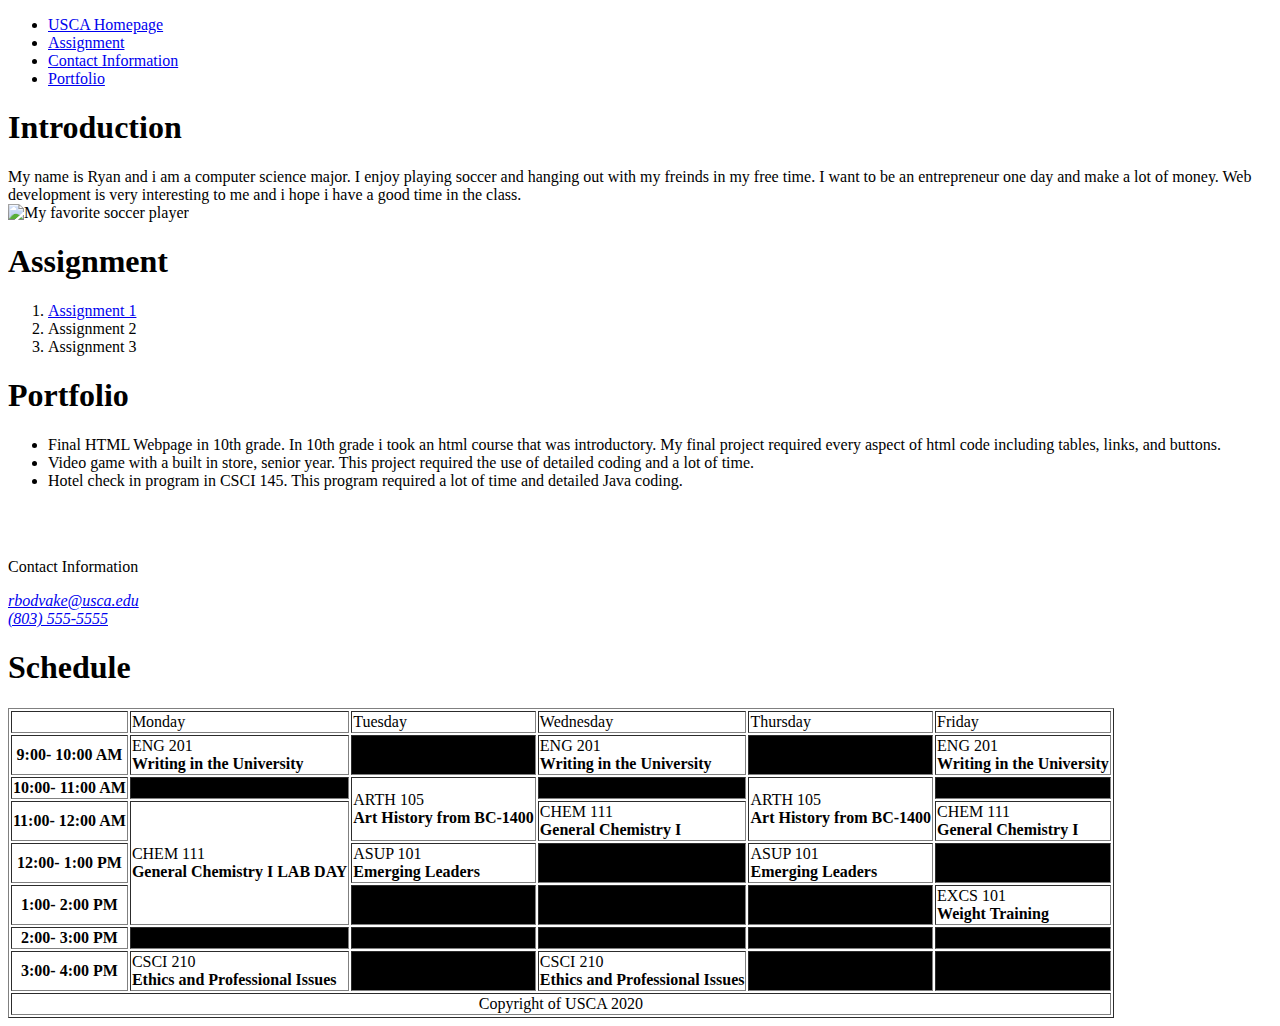
==== index.html @ 63849c7f "Add files via upload" ====
<!DOCTYPE html>
    <head>
<title>  CSCI Homepage of Ryan Bodvake
</title>
</head>
<body>
    <div class= navbar >
        <ul> 
            <li><a href= https://www.usca.edu/>USCA Homepage  </a></li>
            <li><a href= "#assignment"> Assignment</a></li>
            <li><a href= "#contactinfo"> Contact Information</a></li>
            <li><a href= "#portfolio"> Portfolio</a></li>
        </ul>
        </div>
    <div class= intro>
        <h1> Introduction </h1>
        <p> My name is Ryan and i am a computer science major. I enjoy playing soccer and hanging out with my freinds in my free time. 
            I want to be an entrepreneur one day and make a lot of money. 
            Web development is very interesting to me and i hope i have a good time in the class. <br>
            <img src= "image/kevindb.jpg" alt= "My favorite soccer player" width= "300" height= "200"> 
        </p>
    </div>
    <div id= assignment></div>
    <div class= assignment> 
        <h1> Assignment </h1>
        <ol>
            <li> <a href= "doc/Assignment1.pdf"> Assignment 1</a></li>
            <li>Assignment 2</li>
            <li> Assignment 3</li>
        </ol>
        </div>
        <div id= portfolio>
        <div class= portfolio>
            <h1> Portfolio</h1>
        <ul>
            <li>Final HTML Webpage in 10th grade. In 10th grade i took an html course
                that was introductory. My final project required every aspect of html code
            including tables, links, and buttons. </li>
            <li> Video game with a built in store, senior year. This project required the use of detailed coding and a lot of time. </li>
            <li> Hotel check in program in CSCI 145. This program required a lot of time and detailed Java coding. </li>

        </ul>
        </div> <br> <br>
        <div id= contactinfo></div>
        <div class= contactinfo>
            <p> Contact Information</p>
            <address> 
                <a href= "mailto:rbodvake@usca.edu"> rbodvake@usca.edu</a> <br>
                <a href="tel:8035555555"> (803) 555-5555 </a>
            </address>
        </div>
        <div id= schedule></div>
        <div class= schedule> 
            <h1> Schedule </h1>
           
            <table border= "1">
                <tr>
                    <th>      </th>
                    <td>Monday</td>
                    <td>Tuesday</td>
                    <td>Wednesday</td>
                    <td>Thursday</td>
                    <td>Friday</td>
                  </tr>
                <tr>
                  <th>9:00- 10:00 AM</th>
                  <td>ENG 201 <br> <b>Writing in the University</b></td>
                  <td style="background-color:#000000">     </td>
                  <td>ENG 201 <br> <b>Writing in the University</b></td>
                  <td style="background-color:#000000">     </td>
                  <td>ENG 201 <br> <b>Writing in the University</b></td>
                </tr>
                <tr>
                  <th>10:00- 11:00 AM</th>
                  <td style="background-color:#000000"></td>
                  <td rowspan= "2">ARTH 105 <br> <b>Art History from BC-1400</b></td>
                  <td style="background-color:#000000"></td>
                  <td rowspan= "2">ARTH 105 <br> <b>Art History from BC-1400</b></td>
                  <td style="background-color:#000000"></td>
                </tr>
                <tr>
                    <th>11:00- 12:00 AM</th>
                  <td rowspan= "3"> CHEM 111 <br> <b> General Chemistry I LAB DAY</b></td>
                  <td rowspan= "1"> CHEM 111 <br> <b> General Chemistry I</b></td>
                  <td rowspan= "1"> CHEM 111 <br> <b> General Chemistry I</b></td>
                </tr>
                <tr>
                    <th>12:00- 1:00 PM</th>
                    <td>ASUP 101 <br><b>Emerging Leaders</b></td>
                    <td style="background-color:#000000"></td>
                    <td>ASUP 101 <br><b>Emerging Leaders</b></td>
                    <td style="background-color:#000000"></td>

                </tr>
                <tr>
                    <th>1:00- 2:00 PM</th>
                    <td style="background-color:#000000"></td>
                    <td style="background-color:#000000"></td>
                    <td style="background-color:#000000"></td>
                    <td> EXCS 101<br> <b> Weight Training </b></td>
                </tr>
                <tr>
                    <th>2:00- 3:00 PM</th>
                    <td style="background-color:#000000"></td>
                    <td style="background-color:#000000"></td>
                    <td style="background-color:#000000"></td>
                    <td style="background-color:#000000"></td>
                    <td style="background-color:#000000"></td>
                </tr>
                <tr>
                    <th>3:00- 4:00 PM</th>
                    <td>CSCI 210 <br> <b> Ethics and Professional Issues</b></td>
                    <td style="background-color:#000000"> </td>
                    <td>CSCI 210 <br> <b> Ethics and Professional Issues</b></td>
                    <td style="background-color:#000000"></td>
                    <td style="background-color:#000000"></td>
                </tr>
                <tfoot style="vertical-align:bottom">
                    <td colspan="6" style= "text-align: center"> Copyright of USCA 2020</td>
                </tfoot>
              </table>
        </div>

        


    </div>

    

</body>















</html>
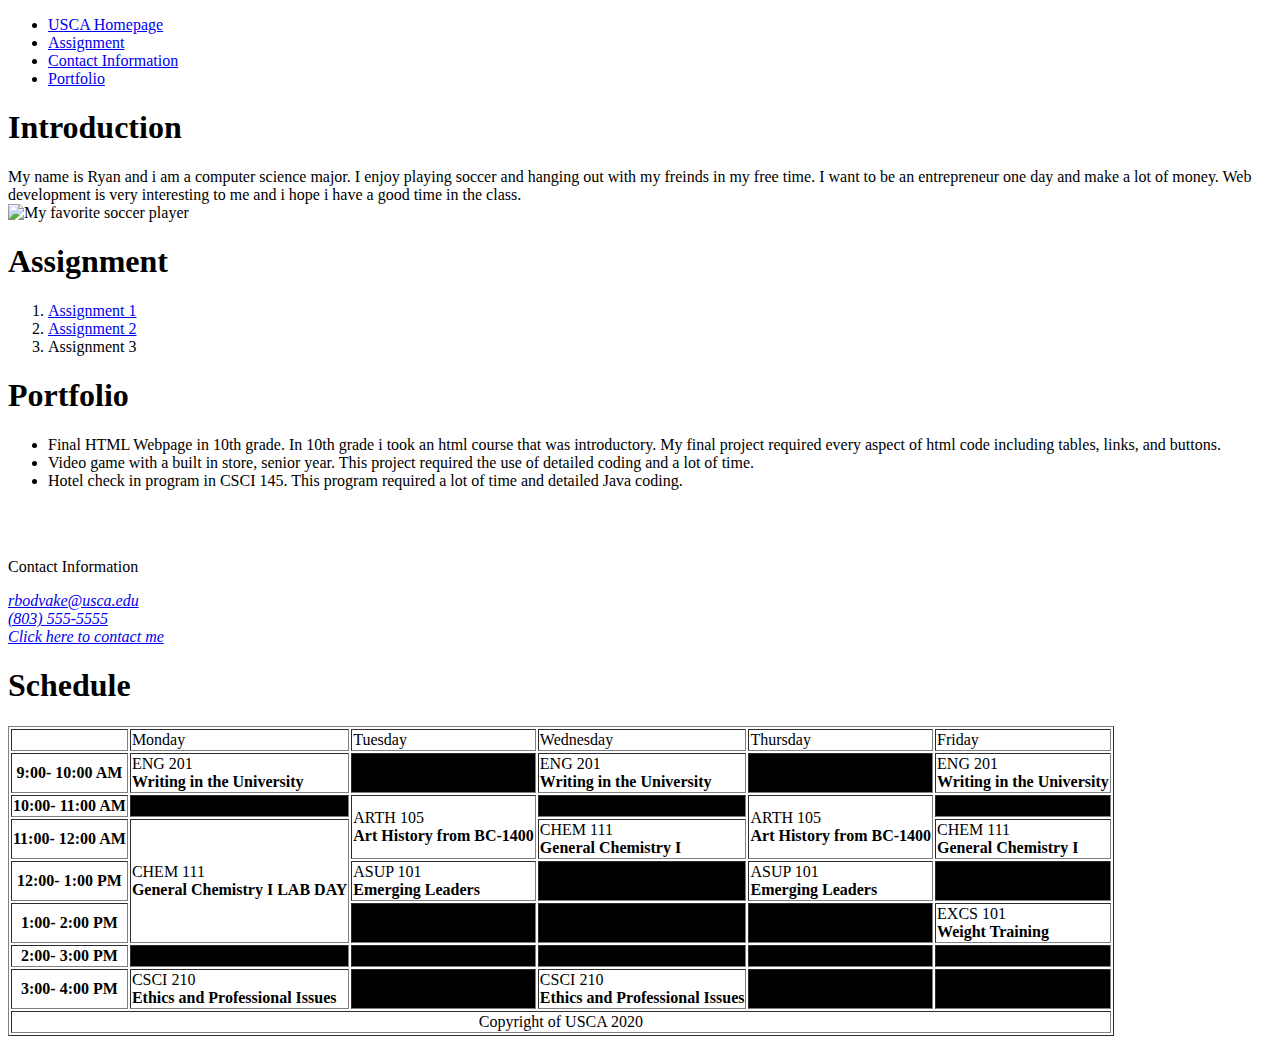
==== commit 0a2109fe: "Add files via upload" ====
--- a/index.html
+++ b/index.html
@@ -1,5 +1,7 @@
 <!DOCTYPE html>
+<html lang="en">
     <head>
+        <meta content="text/html;charset=utf-8" http-equiv="Content-Type">
 <title>  CSCI Homepage of Ryan Bodvake
 </title>
 </head>
@@ -25,7 +27,7 @@
         <h1> Assignment </h1>
         <ol>
             <li> <a href= "doc/Assignment1.pdf"> Assignment 1</a></li>
-            <li>Assignment 2</li>
+            <li> <a href= "doc/Assignment2.pdf">Assignment 2</a></li>
             <li> Assignment 3</li>
         </ol>
         </div>
@@ -46,7 +48,8 @@
             <p> Contact Information</p>
             <address> 
                 <a href= "mailto:rbodvake@usca.edu"> rbodvake@usca.edu</a> <br>
-                <a href="tel:8035555555"> (803) 555-5555 </a>
+                <a href="tel:8035555555"> (803) 555-5555 </a> <br>
+                <a href= "ContactMe.html">Click here to contact me </a> <!--Since it is on same level, no need to reference another folder -->
             </address>
         </div>
         <div id= schedule></div>
@@ -116,7 +119,9 @@
                     <td style="background-color:#000000"></td>
                 </tr>
                 <tfoot style="vertical-align:bottom">
+                    <tr>
                     <td colspan="6" style= "text-align: center"> Copyright of USCA 2020</td>
+                    </tr>
                 </tfoot>
               </table>
         </div>
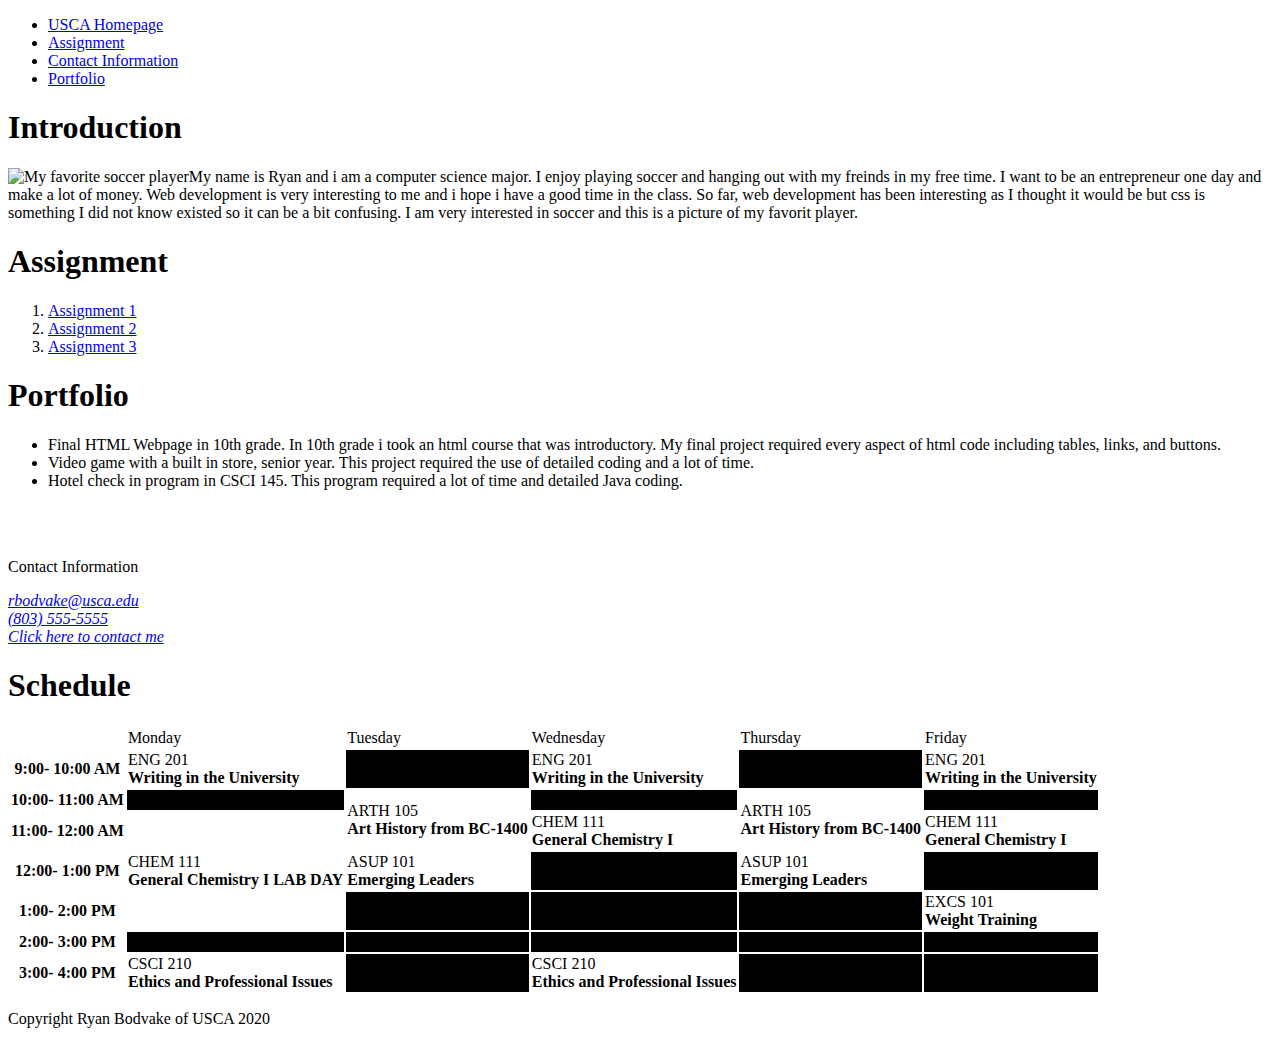
==== commit 801dbfba: "Add files via upload" ====
--- a/index.html
+++ b/index.html
@@ -2,6 +2,8 @@
 <html lang="en">
     <head>
         <meta content="text/html;charset=utf-8" http-equiv="Content-Type">
+        
+        <link rel="stylesheet" href=" css/home.css "> 
 <title>  CSCI Homepage of Ryan Bodvake
 </title>
 </head>
@@ -16,11 +18,12 @@
         </div>
     <div class= intro>
         <h1> Introduction </h1>
-        <p> My name is Ryan and i am a computer science major. I enjoy playing soccer and hanging out with my freinds in my free time. 
+        <p> <img class= "kevindb" src= "image/kevindb.jpg" alt= "My favorite soccer player">My name is Ryan and i am a computer science major. I enjoy playing soccer and hanging out with my freinds in my free time. 
             I want to be an entrepreneur one day and make a lot of money. 
-            Web development is very interesting to me and i hope i have a good time in the class. <br>
-            <img src= "image/kevindb.jpg" alt= "My favorite soccer player" width= "300" height= "200"> 
-        </p>
+            Web development is very interesting to me and i hope i have a good time in the class. 
+            So far, web development has been interesting as I thought it would be but css is something I did not know existed so
+            it can be a bit confusing. I am very interested in soccer and this is a picture of my favorit player.
+         </p>
     </div>
     <div id= assignment></div>
     <div class= assignment> 
@@ -28,20 +31,19 @@
         <ol>
             <li> <a href= "doc/Assignment1.pdf"> Assignment 1</a></li>
             <li> <a href= "doc/Assignment2.pdf">Assignment 2</a></li>
-            <li> Assignment 3</li>
+            <li> <a href= "doc/Assignment3.pdf">Assignment 3</a></li>
         </ol>
         </div>
         <div id= portfolio>
         <div class= portfolio>
             <h1> Portfolio</h1>
-        <ul>
-            <li>Final HTML Webpage in 10th grade. In 10th grade i took an html course
+              <ul>
+                 <li>Final HTML Webpage in 10th grade. In 10th grade i took an html course
                 that was introductory. My final project required every aspect of html code
             including tables, links, and buttons. </li>
-            <li> Video game with a built in store, senior year. This project required the use of detailed coding and a lot of time. </li>
-            <li> Hotel check in program in CSCI 145. This program required a lot of time and detailed Java coding. </li>
-
-        </ul>
+                 <li> Video game with a built in store, senior year. This project required the use of detailed coding and a lot of time. </li>
+                 <li> Hotel check in program in CSCI 145. This program required a lot of time and detailed Java coding. </li>
+              </ul>
         </div> <br> <br>
         <div id= contactinfo></div>
         <div class= contactinfo>
@@ -56,7 +58,7 @@
         <div class= schedule> 
             <h1> Schedule </h1>
            
-            <table border= "1">
+            <table>
                 <tr>
                     <th>      </th>
                     <td>Monday</td>
@@ -118,12 +120,10 @@
                     <td style="background-color:#000000"></td>
                     <td style="background-color:#000000"></td>
                 </tr>
-                <tfoot style="vertical-align:bottom">
-                    <tr>
-                    <td colspan="6" style= "text-align: center"> Copyright of USCA 2020</td>
-                    </tr>
-                </tfoot>
               </table>
+        </div>
+        <div class=footer>
+            <p>Copyright Ryan Bodvake of USCA 2020</p>
         </div>
 
         
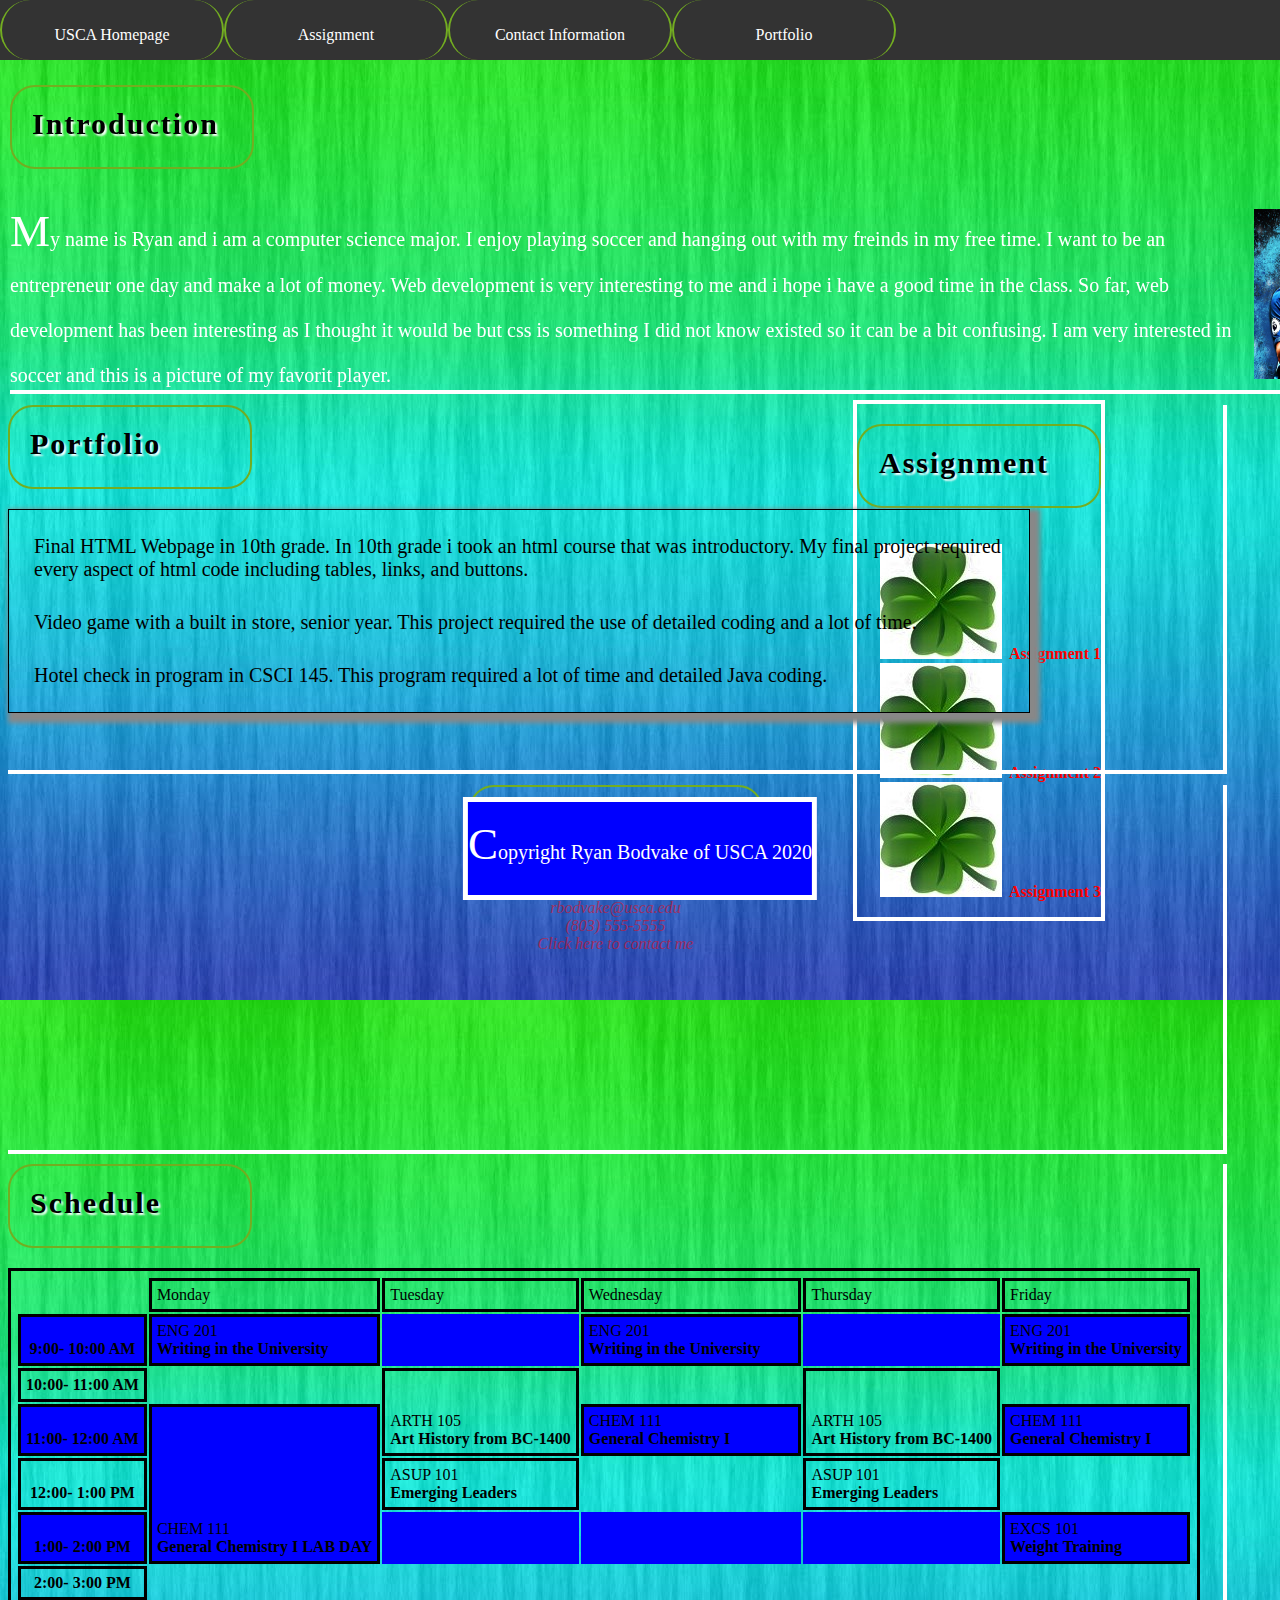
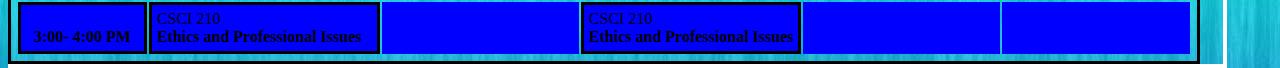
==== commit 599f65e1: "Assignment 3 done" ====
--- a/index.html
+++ b/index.html
@@ -1,152 +1,152 @@
-<!DOCTYPE html>
-<html lang="en">
-    <head>
-        <meta content="text/html;charset=utf-8" http-equiv="Content-Type">
-        
-        <link rel="stylesheet" href=" css/home.css "> 
-<title>  CSCI Homepage of Ryan Bodvake
-</title>
-</head>
-<body>
-    <div class= navbar >
-        <ul> 
-            <li><a href= https://www.usca.edu/>USCA Homepage  </a></li>
-            <li><a href= "#assignment"> Assignment</a></li>
-            <li><a href= "#contactinfo"> Contact Information</a></li>
-            <li><a href= "#portfolio"> Portfolio</a></li>
-        </ul>
-        </div>
-    <div class= intro>
-        <h1> Introduction </h1>
-        <p> <img class= "kevindb" src= "image/kevindb.jpg" alt= "My favorite soccer player">My name is Ryan and i am a computer science major. I enjoy playing soccer and hanging out with my freinds in my free time. 
-            I want to be an entrepreneur one day and make a lot of money. 
-            Web development is very interesting to me and i hope i have a good time in the class. 
-            So far, web development has been interesting as I thought it would be but css is something I did not know existed so
-            it can be a bit confusing. I am very interested in soccer and this is a picture of my favorit player.
-         </p>
-    </div>
-    <div id= assignment></div>
-    <div class= assignment> 
-        <h1> Assignment </h1>
-        <ol>
-            <li> <a href= "doc/Assignment1.pdf"> Assignment 1</a></li>
-            <li> <a href= "doc/Assignment2.pdf">Assignment 2</a></li>
-            <li> <a href= "doc/Assignment3.pdf">Assignment 3</a></li>
-        </ol>
-        </div>
-        <div id= portfolio>
-        <div class= portfolio>
-            <h1> Portfolio</h1>
-              <ul>
-                 <li>Final HTML Webpage in 10th grade. In 10th grade i took an html course
-                that was introductory. My final project required every aspect of html code
-            including tables, links, and buttons. </li>
-                 <li> Video game with a built in store, senior year. This project required the use of detailed coding and a lot of time. </li>
-                 <li> Hotel check in program in CSCI 145. This program required a lot of time and detailed Java coding. </li>
-              </ul>
-        </div> <br> <br>
-        <div id= contactinfo></div>
-        <div class= contactinfo>
-            <p> Contact Information</p>
-            <address> 
-                <a href= "mailto:rbodvake@usca.edu"> rbodvake@usca.edu</a> <br>
-                <a href="tel:8035555555"> (803) 555-5555 </a> <br>
-                <a href= "ContactMe.html">Click here to contact me </a> <!--Since it is on same level, no need to reference another folder -->
-            </address>
-        </div>
-        <div id= schedule></div>
-        <div class= schedule> 
-            <h1> Schedule </h1>
-           
-            <table>
-                <tr>
-                    <th>      </th>
-                    <td>Monday</td>
-                    <td>Tuesday</td>
-                    <td>Wednesday</td>
-                    <td>Thursday</td>
-                    <td>Friday</td>
-                  </tr>
-                <tr>
-                  <th>9:00- 10:00 AM</th>
-                  <td>ENG 201 <br> <b>Writing in the University</b></td>
-                  <td style="background-color:#000000">     </td>
-                  <td>ENG 201 <br> <b>Writing in the University</b></td>
-                  <td style="background-color:#000000">     </td>
-                  <td>ENG 201 <br> <b>Writing in the University</b></td>
-                </tr>
-                <tr>
-                  <th>10:00- 11:00 AM</th>
-                  <td style="background-color:#000000"></td>
-                  <td rowspan= "2">ARTH 105 <br> <b>Art History from BC-1400</b></td>
-                  <td style="background-color:#000000"></td>
-                  <td rowspan= "2">ARTH 105 <br> <b>Art History from BC-1400</b></td>
-                  <td style="background-color:#000000"></td>
-                </tr>
-                <tr>
-                    <th>11:00- 12:00 AM</th>
-                  <td rowspan= "3"> CHEM 111 <br> <b> General Chemistry I LAB DAY</b></td>
-                  <td rowspan= "1"> CHEM 111 <br> <b> General Chemistry I</b></td>
-                  <td rowspan= "1"> CHEM 111 <br> <b> General Chemistry I</b></td>
-                </tr>
-                <tr>
-                    <th>12:00- 1:00 PM</th>
-                    <td>ASUP 101 <br><b>Emerging Leaders</b></td>
-                    <td style="background-color:#000000"></td>
-                    <td>ASUP 101 <br><b>Emerging Leaders</b></td>
-                    <td style="background-color:#000000"></td>
-
-                </tr>
-                <tr>
-                    <th>1:00- 2:00 PM</th>
-                    <td style="background-color:#000000"></td>
-                    <td style="background-color:#000000"></td>
-                    <td style="background-color:#000000"></td>
-                    <td> EXCS 101<br> <b> Weight Training </b></td>
-                </tr>
-                <tr>
-                    <th>2:00- 3:00 PM</th>
-                    <td style="background-color:#000000"></td>
-                    <td style="background-color:#000000"></td>
-                    <td style="background-color:#000000"></td>
-                    <td style="background-color:#000000"></td>
-                    <td style="background-color:#000000"></td>
-                </tr>
-                <tr>
-                    <th>3:00- 4:00 PM</th>
-                    <td>CSCI 210 <br> <b> Ethics and Professional Issues</b></td>
-                    <td style="background-color:#000000"> </td>
-                    <td>CSCI 210 <br> <b> Ethics and Professional Issues</b></td>
-                    <td style="background-color:#000000"></td>
-                    <td style="background-color:#000000"></td>
-                </tr>
-              </table>
-        </div>
-        <div class=footer>
-            <p>Copyright Ryan Bodvake of USCA 2020</p>
-        </div>
-
-        
-
-
-    </div>
-
-    
-
-</body>
-
-
-
-
-
-
-
-
-
-
-
-
-
-
-
+<!DOCTYPE html>
+<html lang="en">
+    <head>
+        <meta content="text/html;charset=utf-8" http-equiv="Content-Type">
+        
+        <link rel="stylesheet" href=" css/home.css "> 
+<title>  CSCI Homepage of Ryan Bodvake
+</title>
+</head>
+<body>
+    <div class= navbar >
+        <ul> 
+            <li><a href= https://www.usca.edu/>USCA Homepage  </a></li>
+            <li><a href= "#assignment"> Assignment</a></li>
+            <li><a href= "#contactinfo"> Contact Information</a></li>
+            <li><a href= "#portfolio"> Portfolio</a></li>
+        </ul>
+        </div>
+    <div class= intro>
+        <h1> Introduction </h1>
+        <p> <img class= "kevindb" src= "image/kevindb.jpg" alt= "My favorite soccer player">My name is Ryan and i am a computer science major. I enjoy playing soccer and hanging out with my freinds in my free time. 
+            I want to be an entrepreneur one day and make a lot of money. 
+            Web development is very interesting to me and i hope i have a good time in the class. 
+            So far, web development has been interesting as I thought it would be but css is something I did not know existed so
+            it can be a bit confusing. I am very interested in soccer and this is a picture of my favorit player.
+         </p>
+    </div>
+    <div id= assignment></div>
+    <div class= assignment> 
+        <h1> Assignment </h1>
+        <ol>
+            <li> <a href= "doc/Assignment1.pdf"> Assignment 1</a></li>
+            <li> <a href= "doc/Assignment2.pdf">Assignment 2</a></li>
+            <li> <a href= "doc/Assignment3.pdf">Assignment 3</a></li>
+        </ol>
+        </div>
+        <div id= portfolio>
+        <div class= portfolio>
+            <h1> Portfolio</h1>
+              <ul>
+                 <li>Final HTML Webpage in 10th grade. In 10th grade i took an html course
+                that was introductory. My final project required every aspect of html code
+            including tables, links, and buttons. </li>
+                 <li> Video game with a built in store, senior year. This project required the use of detailed coding and a lot of time. </li>
+                 <li> Hotel check in program in CSCI 145. This program required a lot of time and detailed Java coding. </li>
+              </ul>
+        </div> <br> <br>
+        <div id= contactinfo></div>
+        <div class= contactinfo>
+            <p> Contact Information</p>
+            <address> 
+                <a href= "mailto:rbodvake@usca.edu"> rbodvake@usca.edu</a> <br>
+                <a href="tel:8035555555"> (803) 555-5555 </a> <br>
+                <a href= "ContactMe.html">Click here to contact me </a> <!--Since it is on same level, no need to reference another folder -->
+            </address>
+        </div>
+        <div id= schedule></div>
+        <div class= schedule> 
+            <h1> Schedule </h1>
+           
+            <table>
+                <tr>
+                    <th>      </th>
+                    <td>Monday</td>
+                    <td>Tuesday</td>
+                    <td>Wednesday</td>
+                    <td>Thursday</td>
+                    <td>Friday</td>
+                  </tr>
+                <tr>
+                  <th>9:00- 10:00 AM</th>
+                  <td>ENG 201 <br> <b>Writing in the University</b></td>
+                  <td style="background-color:#000000">     </td>
+                  <td>ENG 201 <br> <b>Writing in the University</b></td>
+                  <td style="background-color:#000000">     </td>
+                  <td>ENG 201 <br> <b>Writing in the University</b></td>
+                </tr>
+                <tr>
+                  <th>10:00- 11:00 AM</th>
+                  <td style="background-color:#000000"></td>
+                  <td rowspan= "2">ARTH 105 <br> <b>Art History from BC-1400</b></td>
+                  <td style="background-color:#000000"></td>
+                  <td rowspan= "2">ARTH 105 <br> <b>Art History from BC-1400</b></td>
+                  <td style="background-color:#000000"></td>
+                </tr>
+                <tr>
+                    <th>11:00- 12:00 AM</th>
+                  <td rowspan= "3"> CHEM 111 <br> <b> General Chemistry I LAB DAY</b></td>
+                  <td rowspan= "1"> CHEM 111 <br> <b> General Chemistry I</b></td>
+                  <td rowspan= "1"> CHEM 111 <br> <b> General Chemistry I</b></td>
+                </tr>
+                <tr>
+                    <th>12:00- 1:00 PM</th>
+                    <td>ASUP 101 <br><b>Emerging Leaders</b></td>
+                    <td style="background-color:#000000"></td>
+                    <td>ASUP 101 <br><b>Emerging Leaders</b></td>
+                    <td style="background-color:#000000"></td>
+
+                </tr>
+                <tr>
+                    <th>1:00- 2:00 PM</th>
+                    <td style="background-color:#000000"></td>
+                    <td style="background-color:#000000"></td>
+                    <td style="background-color:#000000"></td>
+                    <td> EXCS 101<br> <b> Weight Training </b></td>
+                </tr>
+                <tr>
+                    <th>2:00- 3:00 PM</th>
+                    <td style="background-color:#000000"></td>
+                    <td style="background-color:#000000"></td>
+                    <td style="background-color:#000000"></td>
+                    <td style="background-color:#000000"></td>
+                    <td style="background-color:#000000"></td>
+                </tr>
+                <tr>
+                    <th>3:00- 4:00 PM</th>
+                    <td>CSCI 210 <br> <b> Ethics and Professional Issues</b></td>
+                    <td style="background-color:#000000"> </td>
+                    <td>CSCI 210 <br> <b> Ethics and Professional Issues</b></td>
+                    <td style="background-color:#000000"></td>
+                    <td style="background-color:#000000"></td>
+                </tr>
+              </table>
+        </div>
+        <div class=footer>
+            <p>Copyright Ryan Bodvake of USCA 2020</p>
+        </div>
+
+        
+
+
+    </div>
+
+    
+
+</body>
+
+
+
+
+
+
+
+
+
+
+
+
+
+
+
 </html>--- a/css/home.css
+++ b/css/home.css
@@ -0,0 +1,206 @@
+div.intro{
+    position: fixed;
+    top: 65px;
+    left: 0;
+    z-index: 2;
+    height:325px;
+    border-right: 4px solid #fff;
+    border-bottom: 4px solid #fff;
+    margin-left: 10px;
+}
+div.navbar{
+    position: fixed;
+    right: 0;
+    top: 0;
+    left: 0;
+    z-index:3;
+}
+div.navbar ul{
+    list-style-type: none;
+    margin: 0;
+    padding: 0;
+    overflow: hidden;
+    background-color: #333333
+}
+div.navbar li a{
+    display: block;
+  color: white;
+  text-align: center;
+  padding: 16px;
+  text-decoration: none;
+}
+div.navbar li{
+    float: left;
+    border-radius: 35px;
+    border-left: 2px solid #73AD21;
+    border-right: 2px solid #73AD21;
+    padding: 10px;
+    width: 200px;
+    height: 40px;
+}
+div.intro p{
+    float: left;
+    width: 1474px;
+}
+div.footer{
+   position: fixed;
+   bottom: 0;
+   left: 50%;
+   transform: translate(-50%, 0);
+   background-color: blue;
+   animation-name: a;
+   animation-duration: 4s;
+   animation-iteration-count: infinite;
+   border: 5px solid white;
+}
+@keyframes a {
+    0%   {background-color: blue;}
+    25%  {background-color: green;}
+    50%  {background-color: yellow;}
+    100% {background-color: red;}
+}
+div.assignment{
+    position: absolute;
+    top: 400px;
+    right:0;
+    margin-right: 175px;
+    border: 4px solid white;
+}
+div.assignment ol{
+    float: right;
+}
+.kevindb{
+    height: 170px;
+    width: 220px;
+    margin-left: 20px;
+    margin-right: 10px;
+}
+.intro img{
+    float:right;
+    z-index:0;
+}
+div.navbar, div.intro, div.assignment{
+    clear:both;
+    /*visibility: visible;*/
+}
+div.portfolio, div.contactinfo, div.schedule{
+    /*visibility: visible; */
+    border-right: 4px solid #fff;
+    border-bottom: 4px solid #fff;
+}
+div.portfolio{
+    position: relative;
+    top: 385px;
+    width: 1215px;
+    height: 365px;
+}
+div.contactinfo{
+    position: relative;
+    top: 360px;
+    width: 1215px;
+    height: 365px;
+}
+.contactinfo p{
+    float: top;
+    color: black;
+    text-transform: capitalize; 
+    margin-left: auto;
+    margin-right: auto;
+    margin-top: auto;
+    letter-spacing: 2px;
+    font-size: 30px;
+    text-shadow: 2px 2px 2px white;
+    border-radius: 25px;
+    border: 2px solid #73AD21;
+    padding: 20px;
+    width: 250px;
+    height: 40px;
+    transition:all 2.3s ease-in-out;
+}
+.contactinfo address{
+    transition: transform .5s;
+    opacity: 0.5;
+    text-align: center;
+    margin-top: auto;
+}
+.contactinfo address:hover{
+    transform: scale(1.5);
+    opacity: 1;
+}
+div.schedule{
+    position:relative;
+    top:350px;
+    width: 1215px;
+}
+P{
+    font-family: "Agency FB";
+    color: white;
+    font-weight: 500;
+    font-size: 20px;
+    text-align: left;
+    line-height: 1.2cm;
+}
+P::first-letter{
+    font-size: 45px;
+}
+ol{
+    font-family: "Agency FB";
+    color: red;
+    font-weight: 700;
+    list-style-image: url("../image/small_hard_to_find.jpeg");
+    display: inline-block;
+}
+h1{
+    text-transform: capitalize; 
+    letter-spacing: 2px;
+    font-size: 30px;
+    text-shadow: 2px 2px 2px white;
+    border-radius: 25px;
+    border: 2px solid #73AD21;
+    padding: 20px;
+    width: 200px;
+    height: 40px;
+    transition:all 2.3s ease-in-out;
+}
+h1:hover{
+    width: 200px;
+    height: 50px;
+    transform: rotate(360deg);
+}
+a:link, a:visited {
+    color: red;
+    text-align: center;
+    text-decoration: none;
+}
+a:hover{
+    color: blue;
+    text-decoration: underline; 
+}
+body{
+    background-image: url("../image/bbg.jpg");
+}
+.portfolio ul:first-of-type{
+    border: 1px solid;
+    padding: 10px;
+    box-shadow: 5px 5px 5px 5px #888888;
+    width: 1000px;
+}
+.portfolio li{
+    list-style-type: none;
+    font-size: 20px;
+    margin: 0;
+    padding: 15px;
+    overflow: hidden;
+}
+table, th, td {
+    border: 3px solid black;
+    vertical-align: bottom;
+    padding: 5px;
+    empty-cells: hide;
+  }
+  td:hover{
+      background-color: #f5f5f5;
+    }
+tr:nth-child(even){
+    background-color: blue;
+}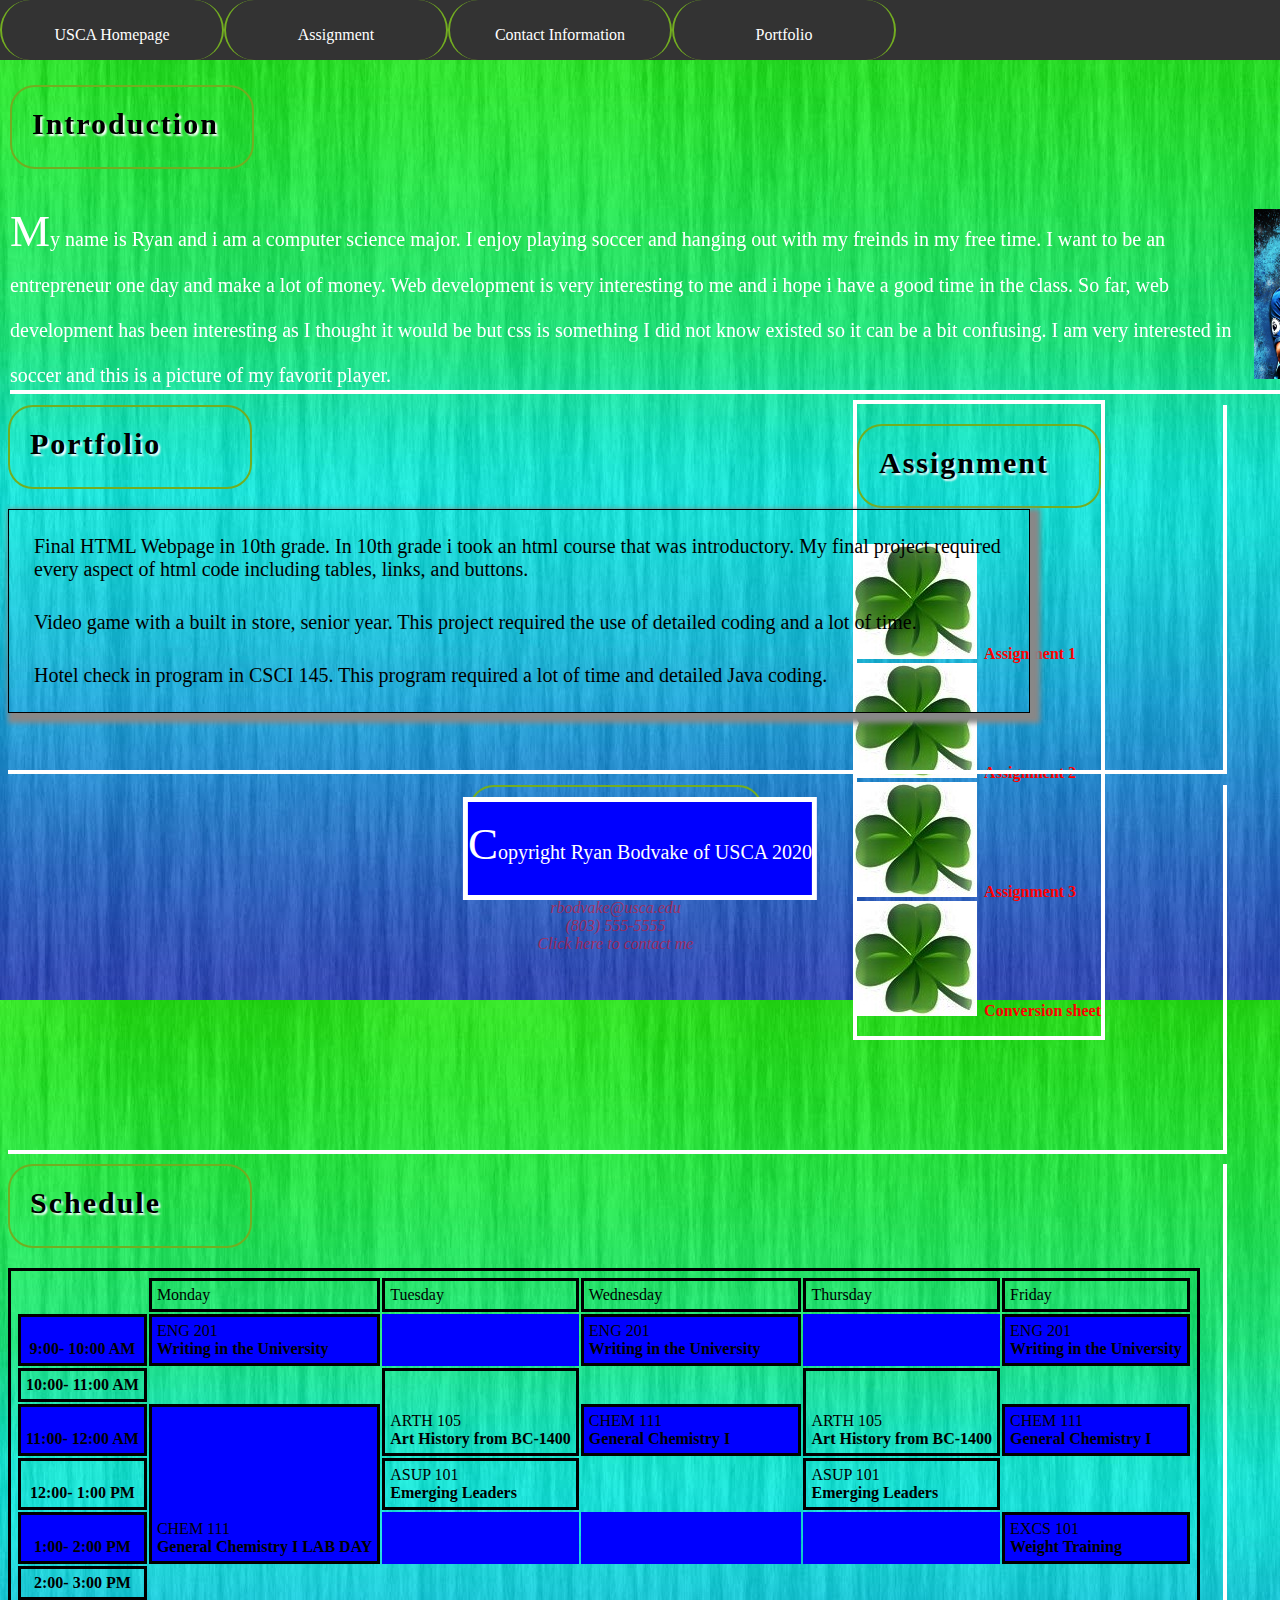
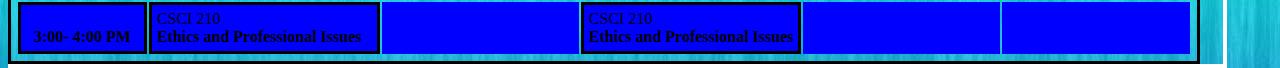
==== commit 3427fd3f: "Assignment 5 Done" ====
--- a/index.html
+++ b/index.html
@@ -32,6 +32,7 @@
             <li> <a href= "doc/Assignment1.pdf"> Assignment 1</a></li>
             <li> <a href= "doc/Assignment2.pdf">Assignment 2</a></li>
             <li> <a href= "doc/Assignment3.pdf">Assignment 3</a></li>
+            <li> <a href= "conversion.html">Conversion sheet</a></li>
         </ol>
         </div>
         <div id= portfolio>
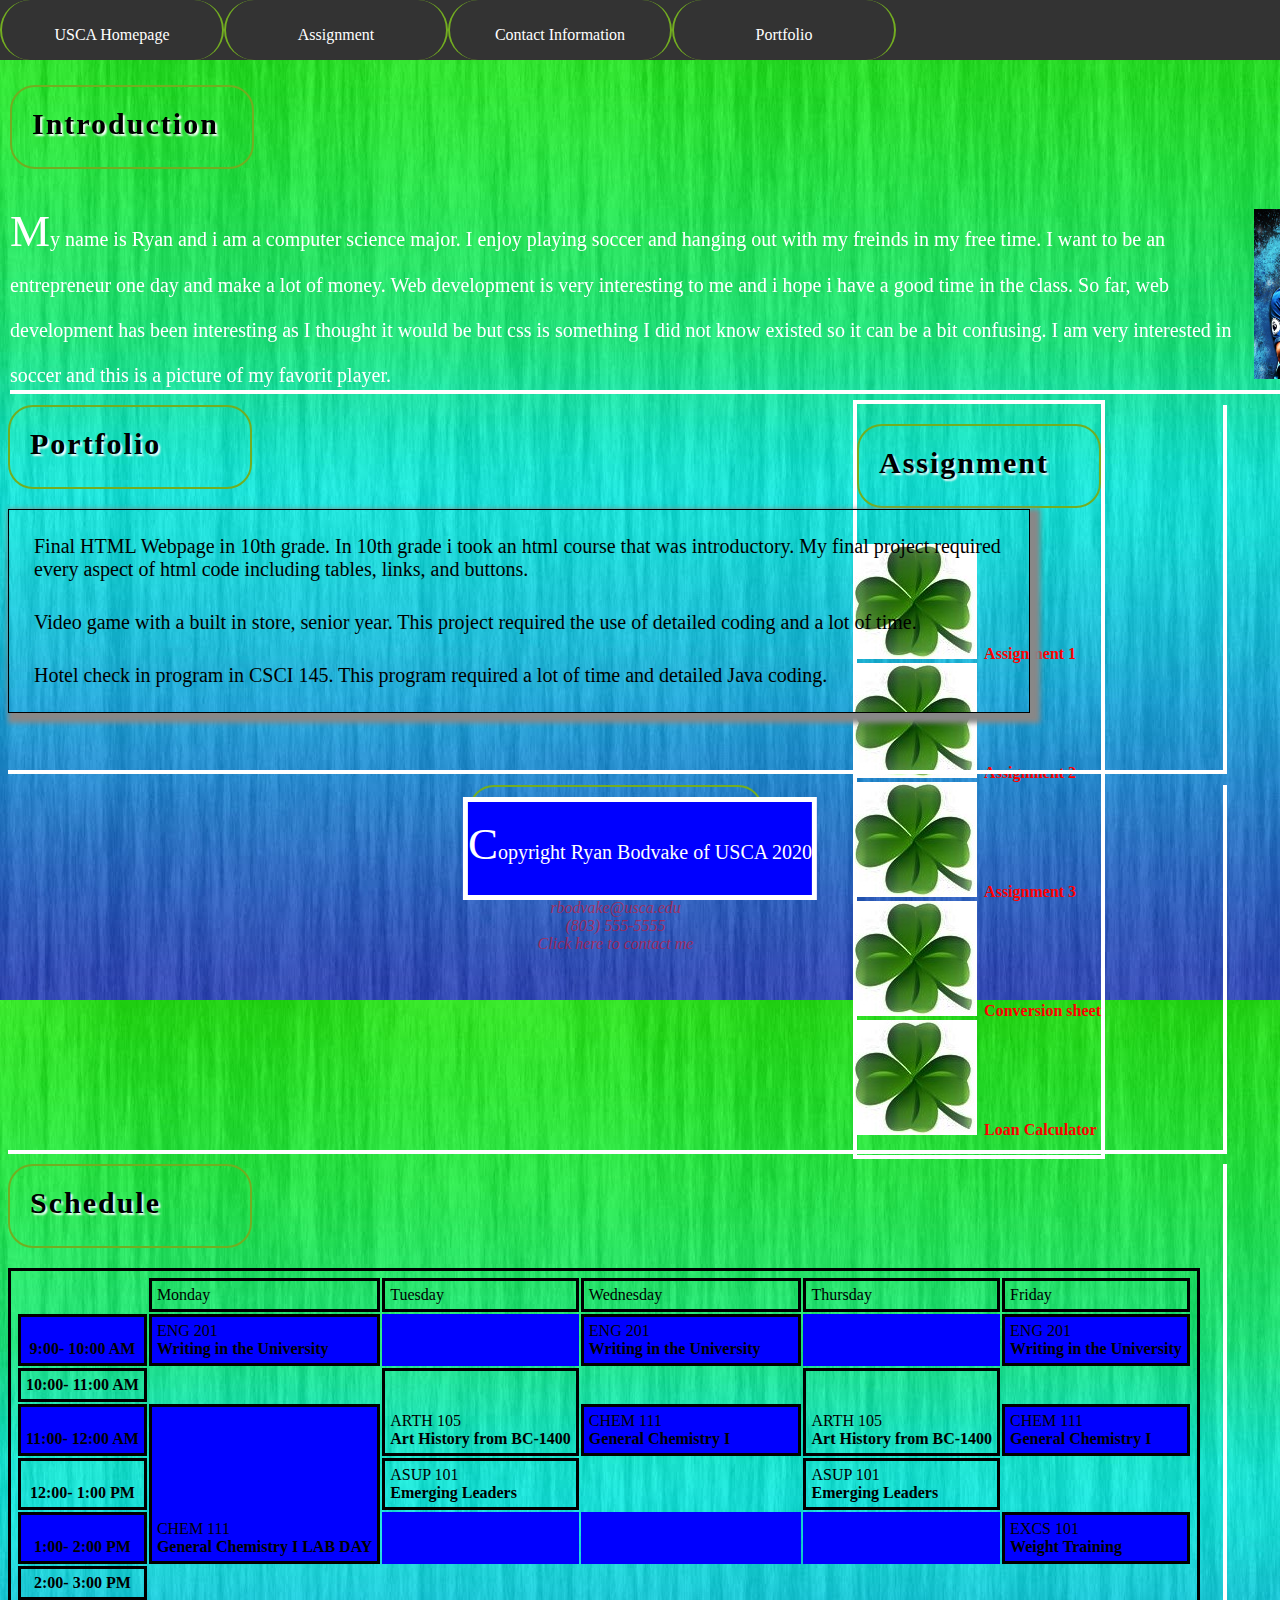
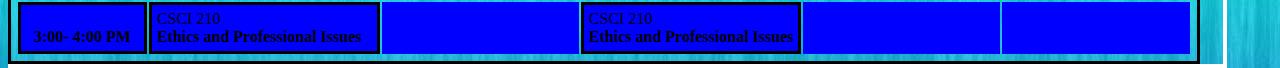
==== commit ae5f8bc9: "Assignment 6" ====
--- a/index.html
+++ b/index.html
@@ -33,6 +33,7 @@
             <li> <a href= "doc/Assignment2.pdf">Assignment 2</a></li>
             <li> <a href= "doc/Assignment3.pdf">Assignment 3</a></li>
             <li> <a href= "conversion.html">Conversion sheet</a></li>
+            <li> <a href= "Loan Calculator">Loan Calculator</a></li>
         </ol>
         </div>
         <div id= portfolio>
